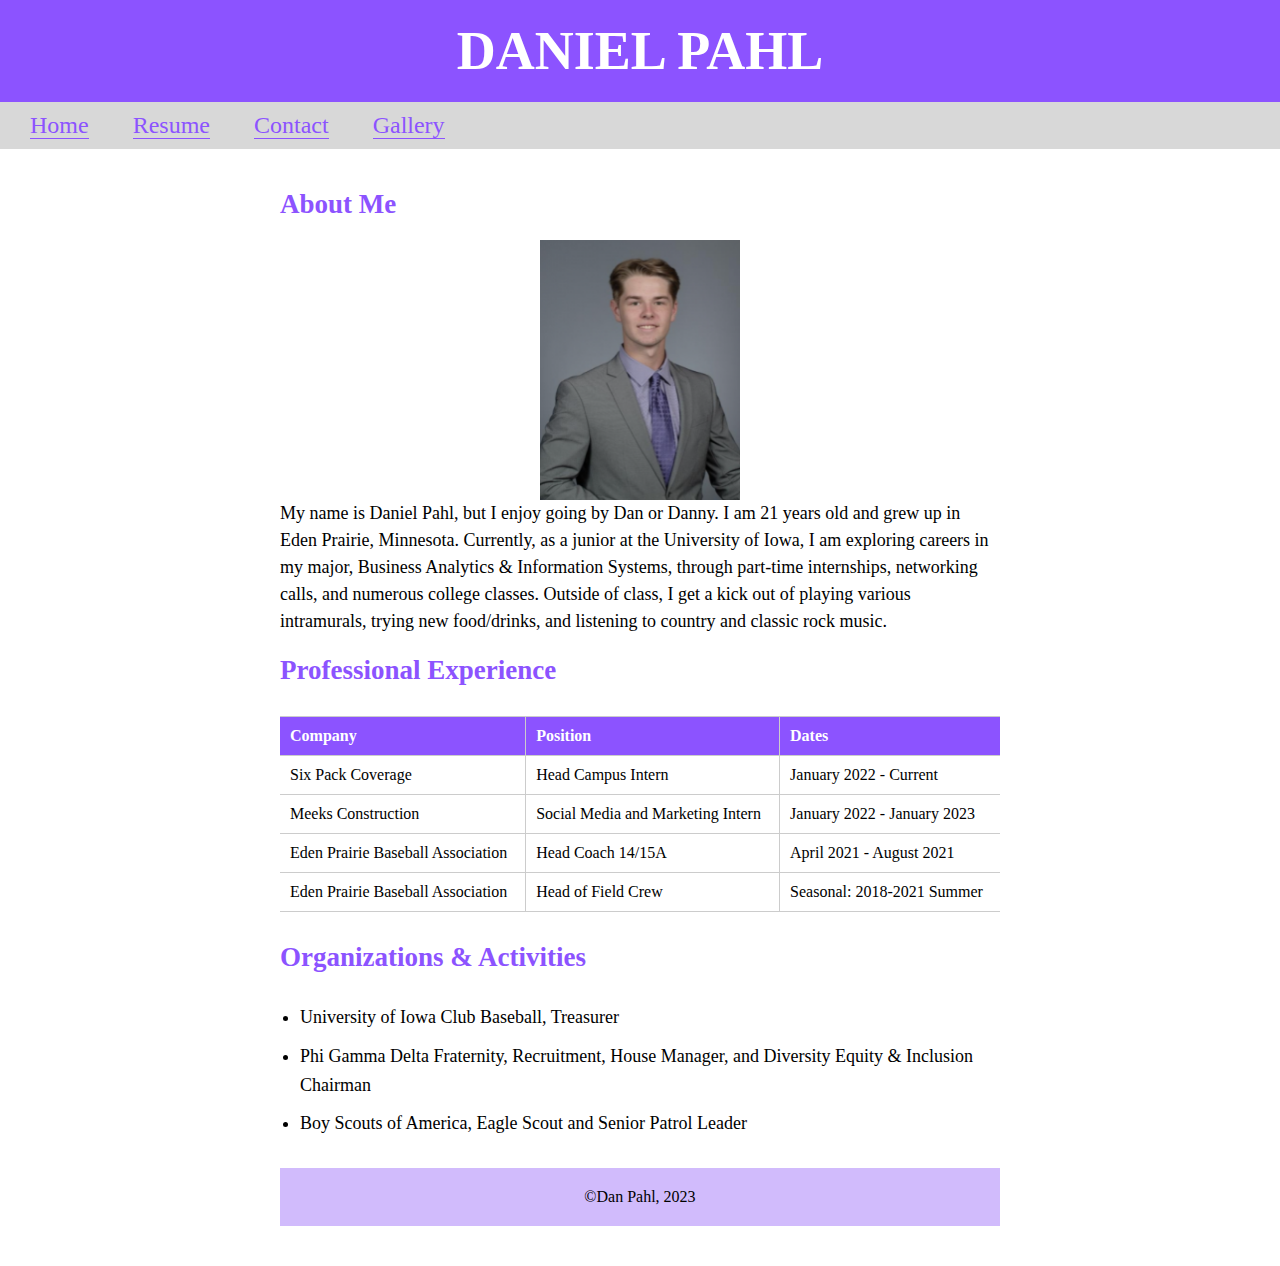
==== index.html @ 727477fc "google analytics connected commit" ====
<!DOCTYPE html>
<html lang="en">
<head>
    <meta charset="UTF-8">
    <meta http-equiv="X-UA-Compatible" content="IE=edge">
    <meta name="viewport" content="width=device-width, initial-scale=1.0">
    <title>Dan Pahl</title>
    <link rel="stylesheet" href="./css/stylesheet.css">
    <script async src="https://www.googletagmanager.com/gtag/js?id=372215268"></script>
<script>
  window.dataLayer = window.dataLayer || [];
  function gtag(){dataLayer.push(arguments);}
  gtag('js', new Date());
  gtag('config', '372200000');
</script>
</head>
<body class="wrapper">
   <header>
       <h1>Daniel Pahl</h1>
   </header>
   <nav>
       <a href="./index.html"> Home</a>
       <a href="./resume.html"> Resume</a>
       <a href="./contact.html"> Contact</a>
       <a href="./gallery.html"> Gallery</a>
   </nav>
   <main>
       <h2>About Me</h2>
       <img src="Picture3.png" alt="Professional Headshot" width="200" height="260" style="margin: auto; display: block;">
       <p>My name is Daniel Pahl, but I enjoy going by Dan or Danny. I am 21 years old and 
           grew up in Eden Prairie, Minnesota. Currently, as a 
           junior at the University of Iowa, I am exploring careers in my major, Business Analytics & Information Systems,
           through part-time internships, networking calls, and numerous college classes. Outside of class, 
           I get a kick out of playing various intramurals, 
           trying new food/drinks, and listening to country and classic rock music. </p>

       <h2>Professional Experience</h2>
       <table>
           <thead>
               <tr>
                   <th>Company</th>
                   <th>Position</th>
                   <th>Dates</th>
               </tr>
           </thead>
           <tbody>
               <tr>
                   <td>Six Pack Coverage</td>
                   <td>Head Campus Intern</td>
                   <td>January 2022 - Current</td>
               </tr>
               <tr>
                   <td>Meeks Construction</td>
                   <td>Social Media and Marketing Intern</td>
                   <td>January 2022 - January 2023</td>
               </tr>
               <tr>
                   <td>Eden Prairie Baseball Association</td>
                   <td>Head Coach 14/15A</td>
                   <td>April 2021 - August 2021</td>
               </tr>
               <tr>
                <td>Eden Prairie Baseball Association</td>
                <td>Head of Field Crew</td>
                <td>Seasonal: 2018-2021 Summer</td>
            </tr>
           </tbody>
       </table>

       <h2>Organizations & Activities</h2>
       <ul>
           <li>University of Iowa Club Baseball, Treasurer</li>
           <li>Phi Gamma Delta Fraternity, Recruitment, House Manager, and Diversity Equity &amp; Inclusion Chairman</li>
           <li>Boy Scouts of America, Eagle Scout and Senior Patrol Leader</li>
       </ul>

       <footer>
           &copy;Dan Pahl, 2023
       </footer>
   </main>
</body>
</html>
---- css/stylesheet.css ----
* {
  margin: 0;
  padding: 0;
  box-sizing: border-box;
}

header {
  background-color: rgb(140, 83, 255);
  padding: 20px;
  text-align: center;
  color: white;
}

header h1 {
  font-size: 54px;
  font-weight: bold;
  text-transform: uppercase;
}


nav {
  background-color: #d8d8d8;
  padding: 10px;
  justify-content: center;
}

nav a {
  color: rgb(140, 83, 255);
  text-decoration: none;
  margin: 0 20px;
  font-size: 24px;
  border-bottom: 1px solid rgb(140, 83, 255)
}

nav a:hover {
  color: rgb(255, 255, 255);
}

main {
  max-width: 800px;
  margin: 0 auto;
  padding: 40px;
}

h2 {
  font-size: 27px;
  margin-bottom: 20px;
  color: rgb(140, 83, 255);
}

p {
  font-size: 18px;
  line-height: 1.5;
  margin-bottom: 20px;
}

ul {
  list-style: none;
  margin-bottom: 20px;
}

li {
  font-size: 17px;
  line-height: 1.5;
  margin-bottom: 15px;
}

table {
  width: 100%;
  border-collapse: collapse;
  margin-top: 30px;
  margin-bottom: 30px;
}

thead {
  background-color: #8c53ff;
  color: white;
  font-weight: bold;
}
th, td {
  padding: 10px;
  border: 1px solid #ccc;
  text-align: left;
}

th:first-child, td:first-child {
  border-left: none;
}

th:last-child, td:last-child {
  border-right: none;
}

ul {
  list-style-type: disc;
  margin-top: 30px;
  margin-bottom: 30px;
  padding-left: 20px;
}

li {
  font-size: 18px;
  line-height: 1.6;
  margin-bottom: 10px;
}


footer {
  background-color: rgb(209, 187, 252);
  color: black;
  padding: 20px;
  text-align: center;
}
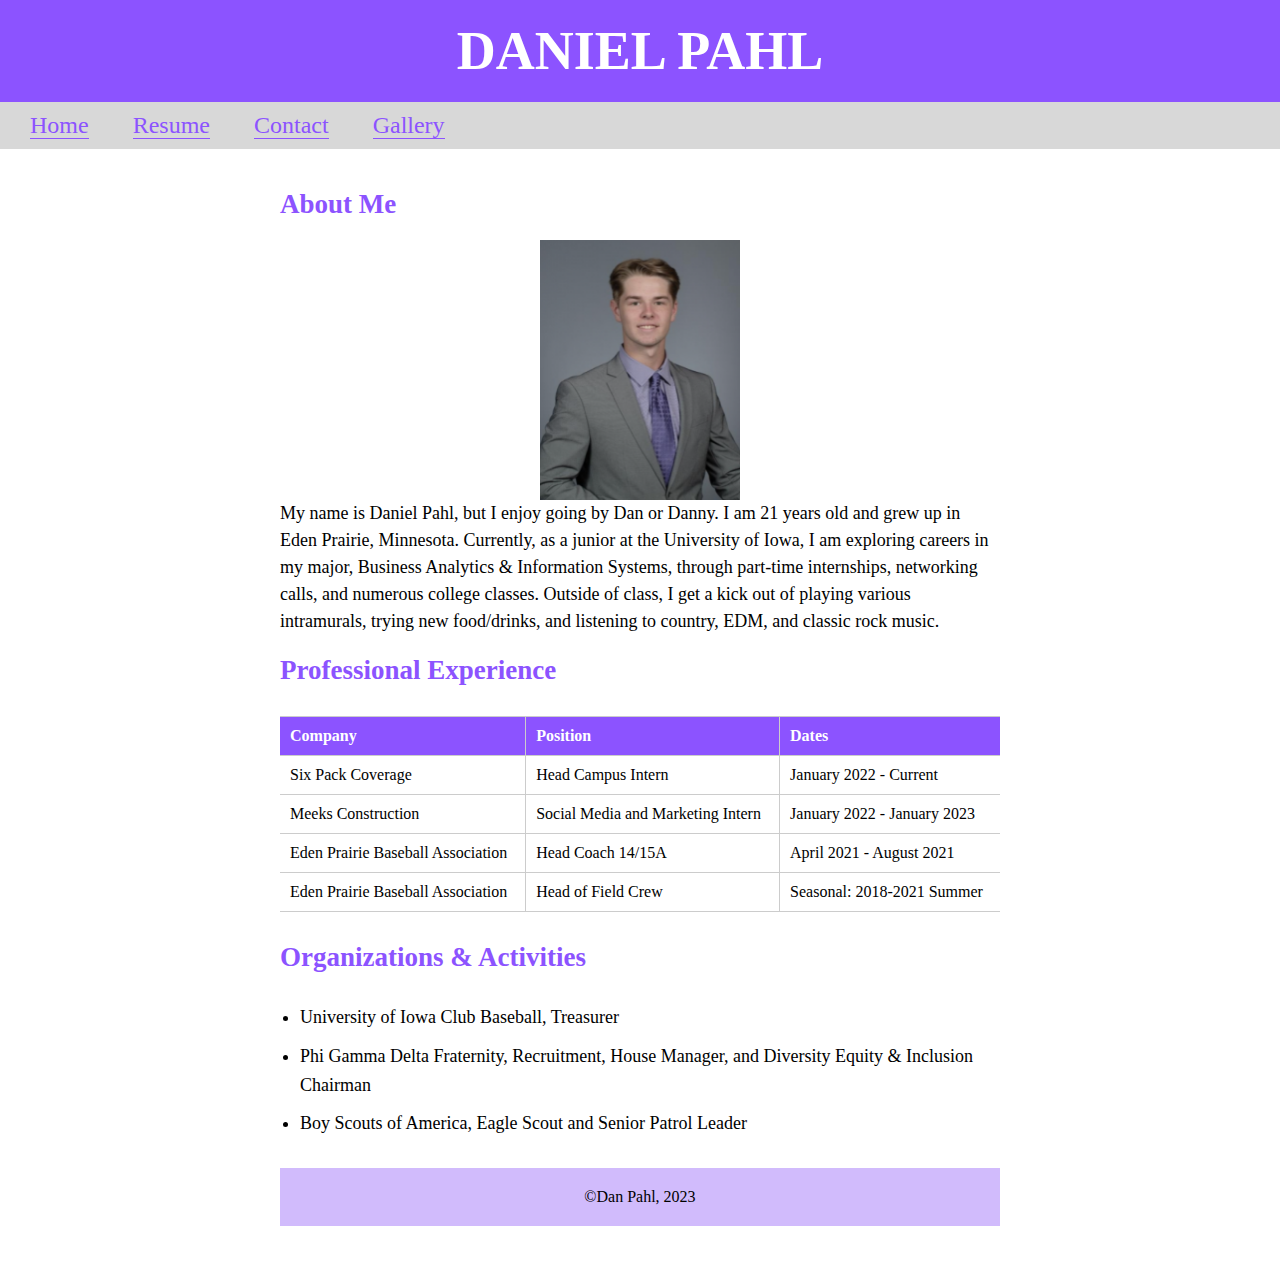
==== commit cab2a4ac: "final edit commit" ====
--- a/index.html
+++ b/index.html
@@ -6,12 +6,14 @@
     <meta name="viewport" content="width=device-width, initial-scale=1.0">
     <title>Dan Pahl</title>
     <link rel="stylesheet" href="./css/stylesheet.css">
-    <script async src="https://www.googletagmanager.com/gtag/js?id=372215268"></script>
+    <!-- Google tag (gtag.js) -->
+<script async src="https://www.googletagmanager.com/gtag/js?id=G-8JK4BR25GT"></script>
 <script>
   window.dataLayer = window.dataLayer || [];
   function gtag(){dataLayer.push(arguments);}
   gtag('js', new Date());
-  gtag('config', '372200000');
+
+  gtag('config', 'G-8JK4BR25GT');
 </script>
 </head>
 <body class="wrapper">
@@ -32,7 +34,7 @@
            junior at the University of Iowa, I am exploring careers in my major, Business Analytics & Information Systems,
            through part-time internships, networking calls, and numerous college classes. Outside of class, 
            I get a kick out of playing various intramurals, 
-           trying new food/drinks, and listening to country and classic rock music. </p>
+           trying new food/drinks, and listening to country, EDM, and classic rock music. </p>
 
        <h2>Professional Experience</h2>
        <table>
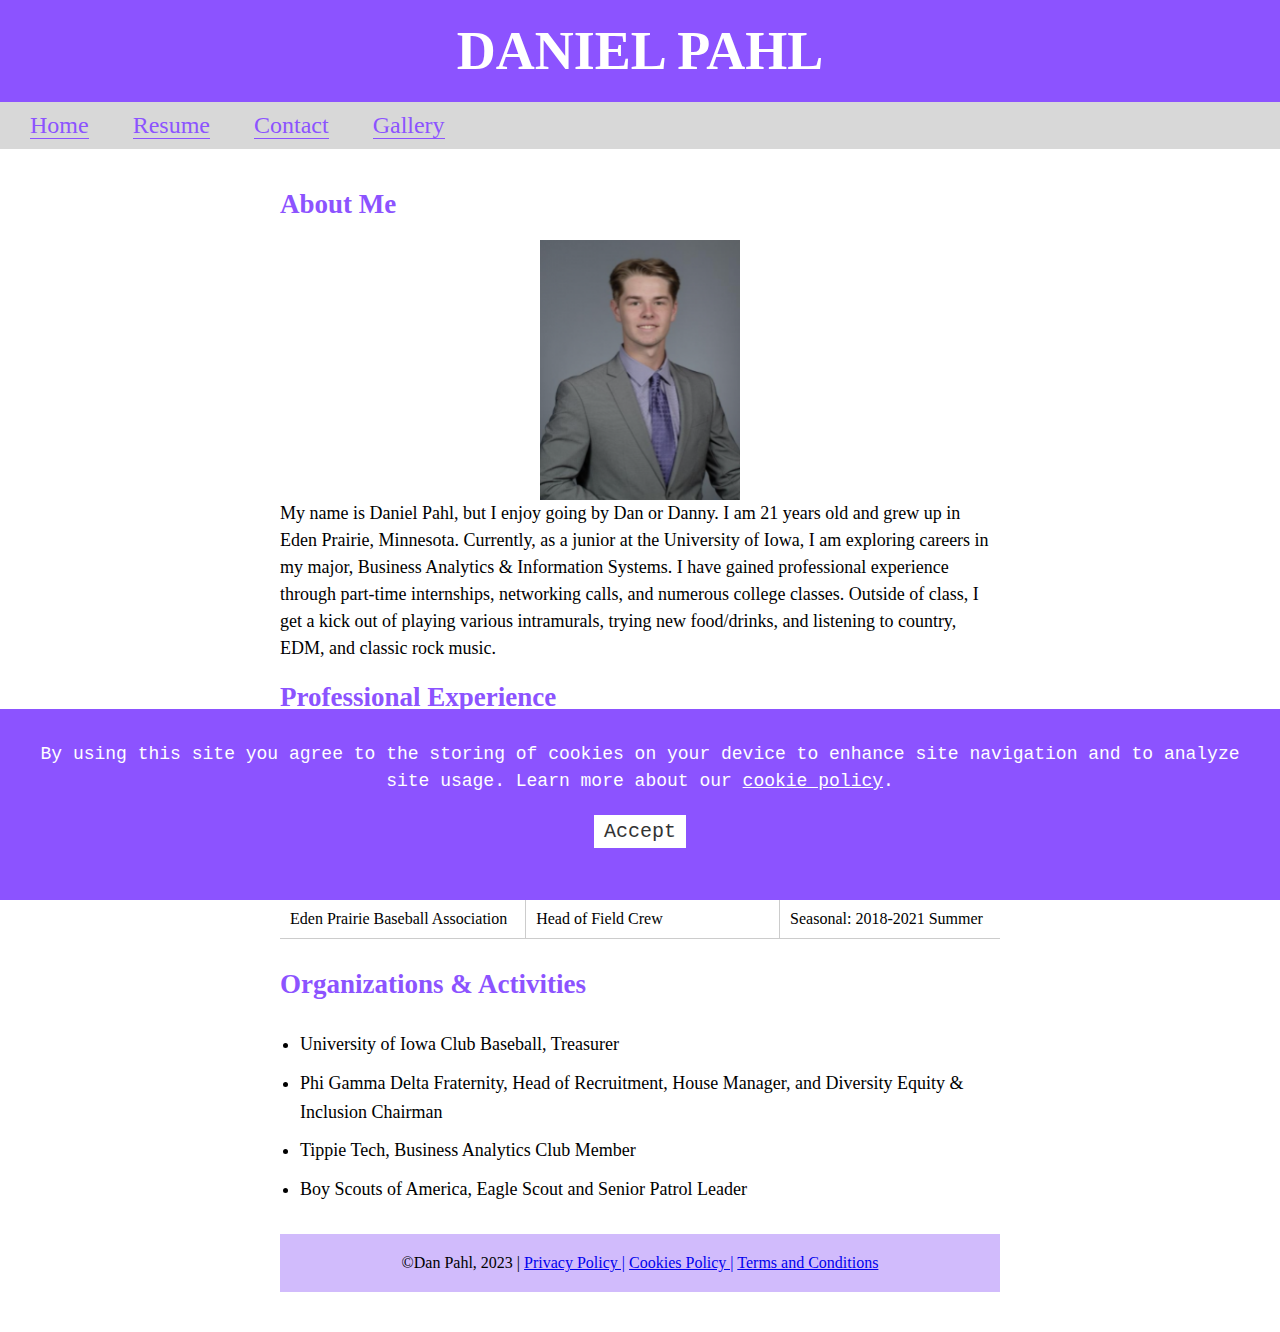
==== commit 71d04ca7: "privacy, cookie, popup, terms commit" ====
--- a/index.html
+++ b/index.html
@@ -31,7 +31,8 @@
        <img src="Picture3.png" alt="Professional Headshot" width="200" height="260" style="margin: auto; display: block;">
        <p>My name is Daniel Pahl, but I enjoy going by Dan or Danny. I am 21 years old and 
            grew up in Eden Prairie, Minnesota. Currently, as a 
-           junior at the University of Iowa, I am exploring careers in my major, Business Analytics & Information Systems,
+           junior at the University of Iowa, I am exploring careers in my major, Business Analytics & Information Systems. I have
+           gained professional experience 
            through part-time internships, networking calls, and numerous college classes. Outside of class, 
            I get a kick out of playing various intramurals, 
            trying new food/drinks, and listening to country, EDM, and classic rock music. </p>
@@ -72,13 +73,29 @@
        <h2>Organizations & Activities</h2>
        <ul>
            <li>University of Iowa Club Baseball, Treasurer</li>
-           <li>Phi Gamma Delta Fraternity, Recruitment, House Manager, and Diversity Equity &amp; Inclusion Chairman</li>
+           <li>Phi Gamma Delta Fraternity, Head of Recruitment, House Manager, and Diversity Equity &amp; Inclusion Chairman</li>
+           <li>Tippie Tech, Business Analytics Club Member</li>
            <li>Boy Scouts of America, Eagle Scout and Senior Patrol Leader</li>
        </ul>
+       <div id="cookie-popup">
+        <p>
+          By using this site you agree to the storing of cookies on your device to
+          enhance site navigation and to analyze site usage. Learn more about our
+          <a href="/cookie-policy">cookie policy</a>.
+        </p>
+        <p>
+          <button id="accept-cookies">Accept</button>
+        </p>
+      </div>
+      <script src="cookie-popup.js"></script>
+       <footer>
+           &copy;Dan Pahl, 2023 |
 
-       <footer>
-           &copy;Dan Pahl, 2023
+        <a href="privacy.html">Privacy Policy |</a>
+        <a href="cookies.html">Cookies Policy |</a>
+        <a href="terms-conditions.html">Terms and Conditions</a>
        </footer>
    </main>
+   
 </body>
 </html>
--- a/css/stylesheet.css
+++ b/css/stylesheet.css
@@ -112,3 +112,60 @@
   padding: 20px;
   text-align: center;
 }
+
+/* Cookie popup styles */
+
+@import url("https://fonts.googleapis.com/css2?family=Source+Code+Pro&display=swap");
+
+#cookie-popup {
+  font-family: "Source Code Pro", monospace;
+  position: fixed;
+  bottom: 0;
+  left: 0;
+  background-color: #8c53ff;
+  color: #fff;
+  padding: 2rem;
+  text-align: center;
+  font-size: 1.25rem;
+  max-width: 100%;
+  height: auto;
+  z-index: 9999;
+}
+
+#cookie-popup a {
+  color: #fff;
+}
+
+#cookie-popup a:hover {
+  color: lightpink;
+  text-decoration: underline;
+}
+
+#accept-cookies {
+  font-family: "Source Code Pro", monospace;
+  background-color: #fff;
+  color: #333333;
+  border: none;
+  padding: 5px 10px;
+  font-size: 1.25rem;
+  cursor: pointer;
+}
+
+#accept-cookies:hover {
+  background-color: lightpink;
+  transition: 0.4s;
+}
+
+.white-text {
+  color: white;
+}
+
+.white-text a {
+  color: white;
+  text-decoration: none;
+}
+
+.white-text a:hover {
+  color: #cccccc;
+  text-decoration: underline;
+}